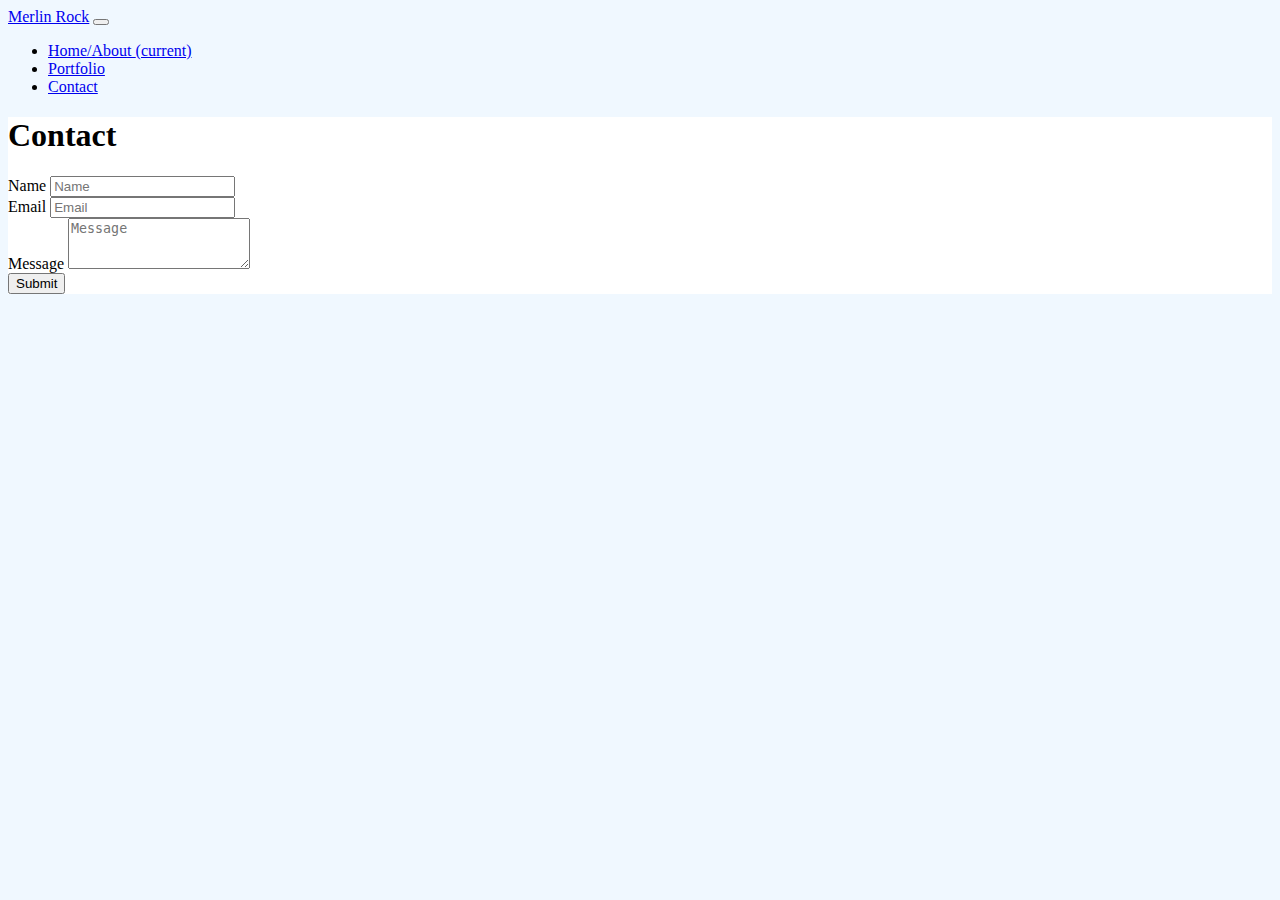
==== contact.html @ 726d5324 "Layout Complete" ====
<!DOCTYPE html>
<html lang="en">

<head>
  <meta charset="UTF-8">
  <meta name="viewport" content="width=device-width, initial-scale=1.0">
  <title>Contact Merlin</title>
  <link rel="stylesheet" href="https://cdn.jsdelivr.net/npm/bootstrap@4.5.3/dist/css/bootstrap.min.css"
    integrity="sha384-TX8t27EcRE3e/ihU7zmQxVncDAy5uIKz4rEkgIXeMed4M0jlfIDPvg6uqKI2xXr2" crossorigin="anonymous">
  <link rel="stylesheet" href="main-stylesheet.css">
  <link rel="stylesheet" href="index-stylesheet.css">

</head>

<body>
  <Header>
    <nav class="navbar navbar-expand-lg navbar-light bg-light">
      <a class="navbar-brand" href="#">Merlin Rock</a>
      <button class="navbar-toggler" type="button" data-toggle="collapse" data-target="#navbarNav"
        aria-controls="navbarNav" aria-expanded="false" aria-label="Toggle navigation">
        <span class="navbar-toggler-icon"></span>
      </button>
      <div class="collapse navbar-collapse" id="navbarNav">
        <ul class="navbar-nav form-inline ml-auto">
          <li class="nav-item active">
            <a class="nav-link" href="index.html">Home/About <span class="sr-only">(current)</span></a>
          </li>
          <li class="nav-item">
            <a class="nav-link" href="portfolio.html">Portfolio</a>
          </li>
          <li class="nav-item">
            <a class="nav-link" href="contact.html">Contact</a>
          </li>
        </ul>
      </div>
    </nav>



  </Header>

  <main>
    <section class="container col-7 float-left ml-4 mt-5 py-4">
      <h1 class="row">Contact</h1>
      <form>

        <div class="form-group">
          <label for="formGroupExampleInput">Name</label>
          <input type="text" class="form-control" id="formGroupExampleInput" placeholder="Name">
        </div>


        <div class="form-group">
          <label for="inputEmail3">Email</label>
          
            <input type="email" class="form-control" id="inputEmail3"placeholder="Email">
          
        </div>

        <div class="form-group">
          <label for="exampleFormControlTextarea1">Message</label>
          <textarea class="form-control" id="exampleFormControlTextarea1" rows="3"placeholder="Message"></textarea>
        </div>

        <input class="btn btn-primary" type="submit" value="Submit">
      </form>


    </section>



  </main>





  <script src="https://code.jquery.com/jquery-3.5.1.slim.min.js"
    integrity="sha384-DfXdz2htPH0lsSSs5nCTpuj/zy4C+OGpamoFVy38MVBnE+IbbVYUew+OrCXaRkfj"
    crossorigin="anonymous"></script>
  <script src="https://cdn.jsdelivr.net/npm/bootstrap@4.5.3/dist/js/bootstrap.bundle.min.js"
    integrity="sha384-ho+j7jyWK8fNQe+A12Hb8AhRq26LrZ/JpcUGGOn+Y7RsweNrtN/tE3MoK7ZeZDyx"
    crossorigin="anonymous"></script>
</body>

</html>
---- main-stylesheet.css ----
.display-4{
    margin: auto;
    font-family: serif, sans-serif;
    font-weight: 1000;
    color: white;
    background-color: cornflowerblue;
    
}


body {
    background-color: aliceblue;
}

.container{
    background-color: white;


}
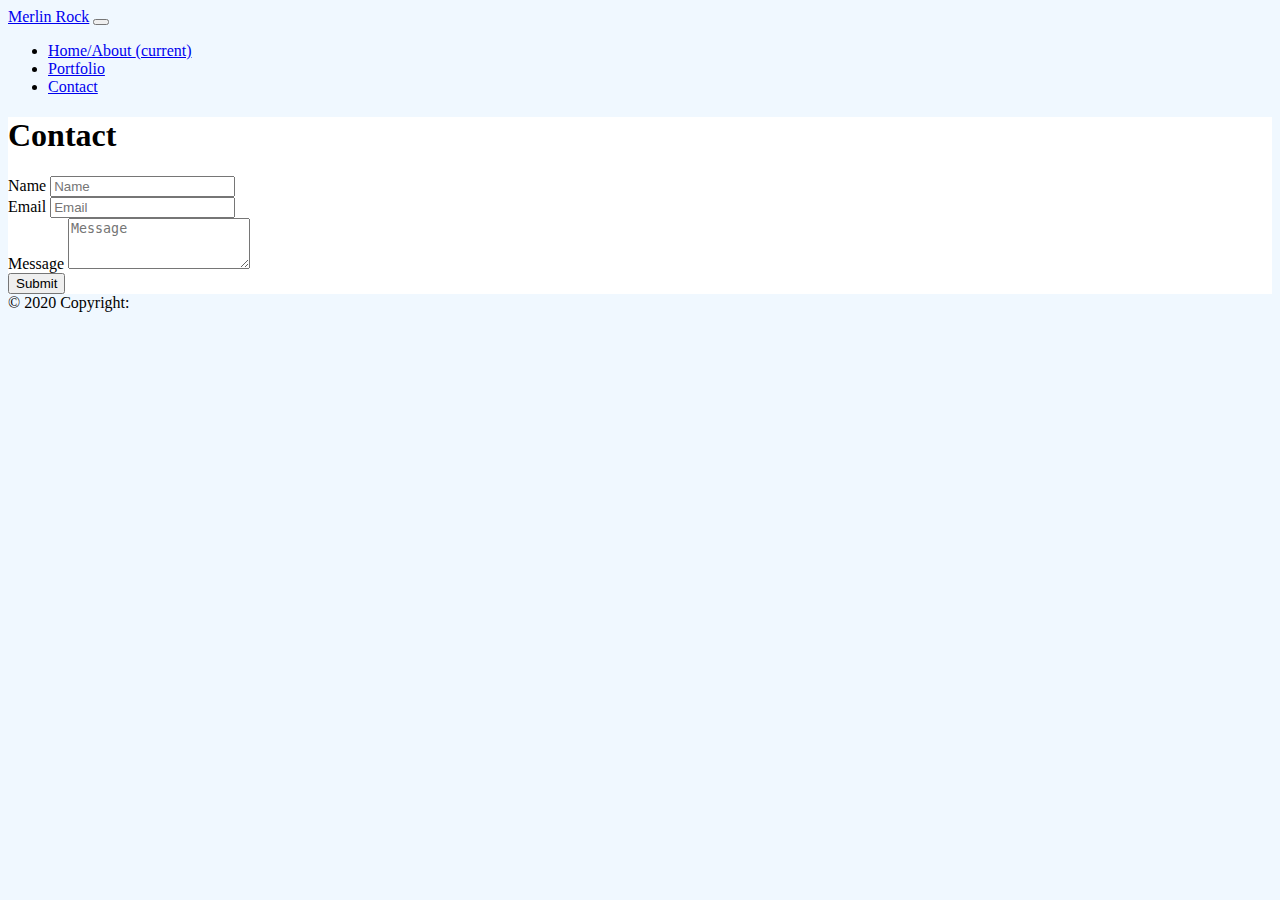
==== commit c21e2965: "Updates to layout" ====
--- a/contact.html
+++ b/contact.html
@@ -8,7 +8,7 @@
   <link rel="stylesheet" href="https://cdn.jsdelivr.net/npm/bootstrap@4.5.3/dist/css/bootstrap.min.css"
     integrity="sha384-TX8t27EcRE3e/ihU7zmQxVncDAy5uIKz4rEkgIXeMed4M0jlfIDPvg6uqKI2xXr2" crossorigin="anonymous">
   <link rel="stylesheet" href="main-stylesheet.css">
-  <link rel="stylesheet" href="index-stylesheet.css">
+  <link rel="stylesheet" href="contact-stylesheet.css">
 
 </head>
 
@@ -40,24 +40,24 @@
   </Header>
 
   <main>
-    <section class="container col-7 float-left ml-4 mt-5 py-4">
-      <h1 class="row">Contact</h1>
+    <section class="container col-10 col-sm-9 col-md-8 col-lg-7 col-xl-6 float-left ml-4 mt-5 py-4">
+      <h1 class="row pl-3">Contact</h1>
       <form>
 
-        <div class="form-group">
+        <div class="form-group px-2">
           <label for="formGroupExampleInput">Name</label>
           <input type="text" class="form-control" id="formGroupExampleInput" placeholder="Name">
         </div>
 
 
-        <div class="form-group">
+        <div class="form-group px-2">
           <label for="inputEmail3">Email</label>
           
             <input type="email" class="form-control" id="inputEmail3"placeholder="Email">
           
         </div>
 
-        <div class="form-group">
+        <div class="form-group px-2">
           <label for="exampleFormControlTextarea1">Message</label>
           <textarea class="form-control" id="exampleFormControlTextarea1" rows="3"placeholder="Message"></textarea>
         </div>
@@ -84,4 +84,14 @@
     crossorigin="anonymous"></script>
 </body>
 
+<footer>
+
+  <footer class="page-footer fixed-bottom font-small light bg-primary pt-1">
+
+
+    <section class="footer-copyright text-center py-0">© 2020 Copyright:
+    </section>
+
+</footer>
+
 </html>